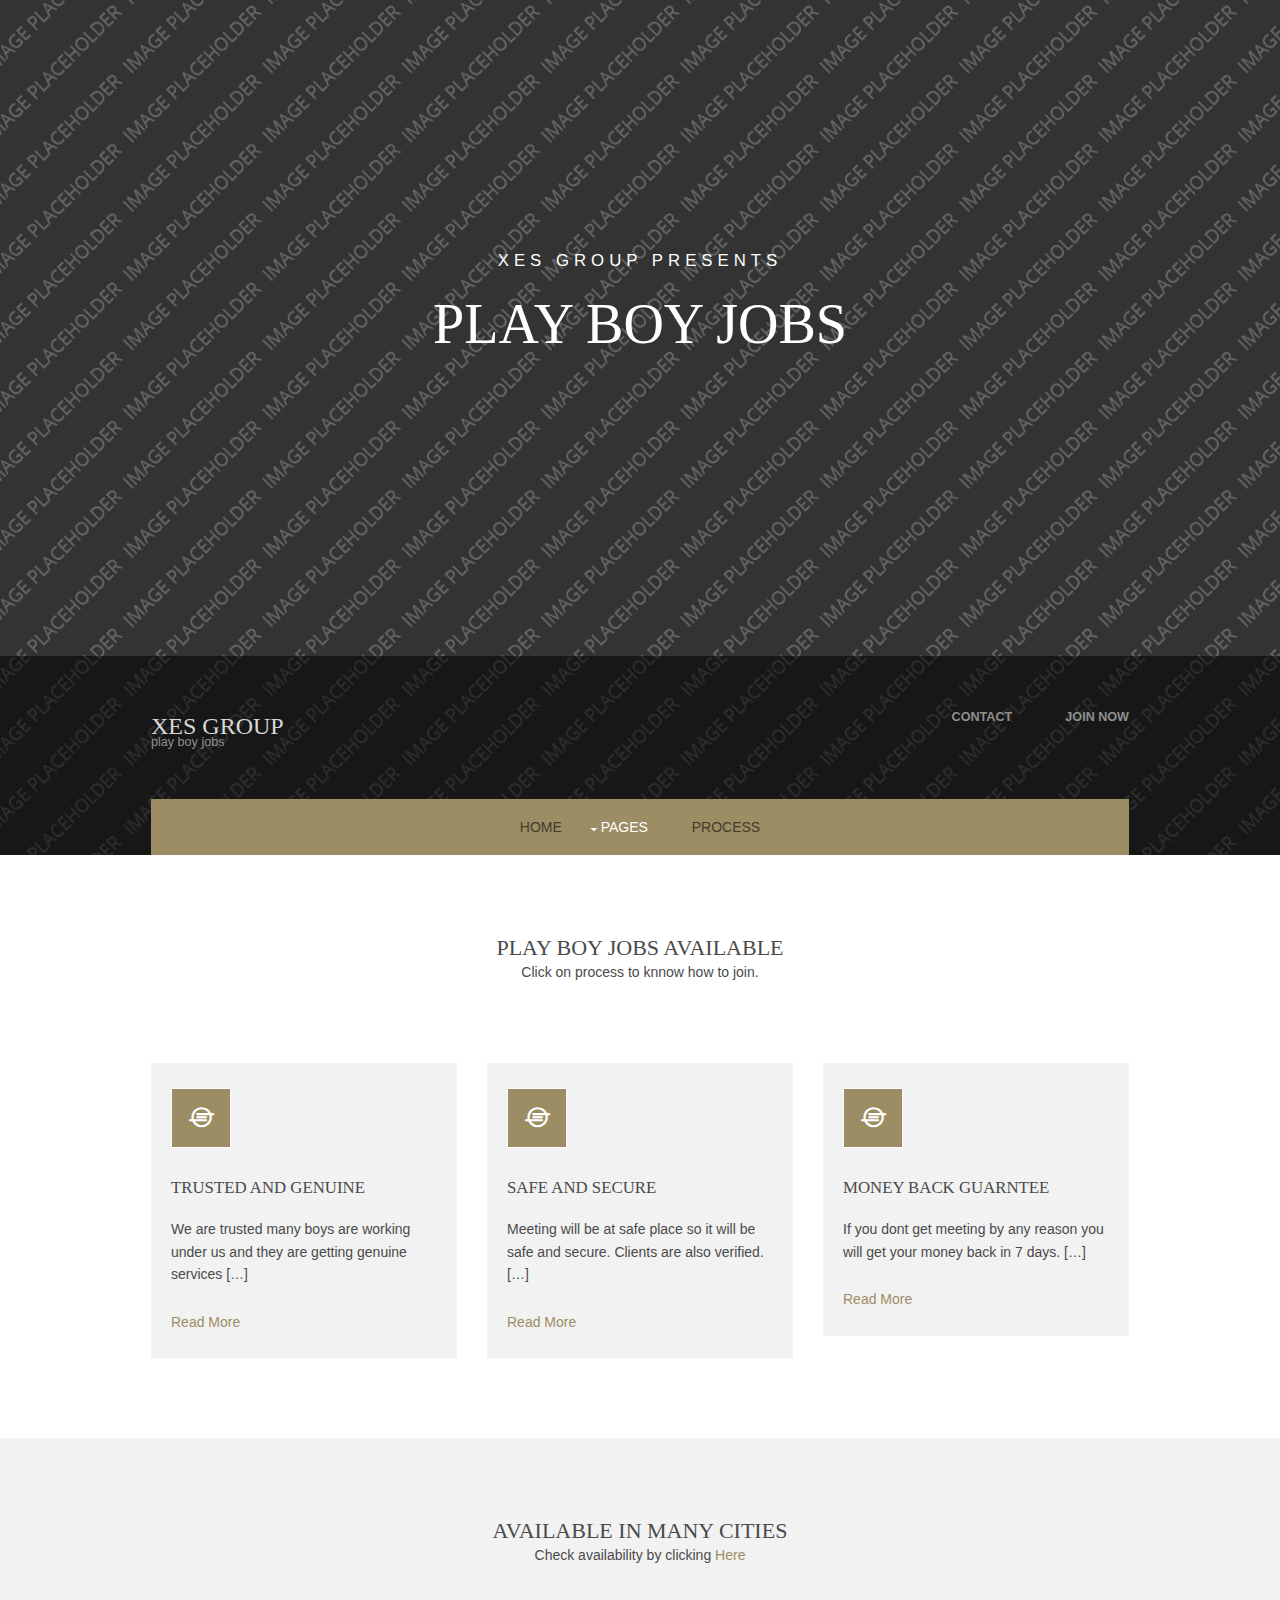
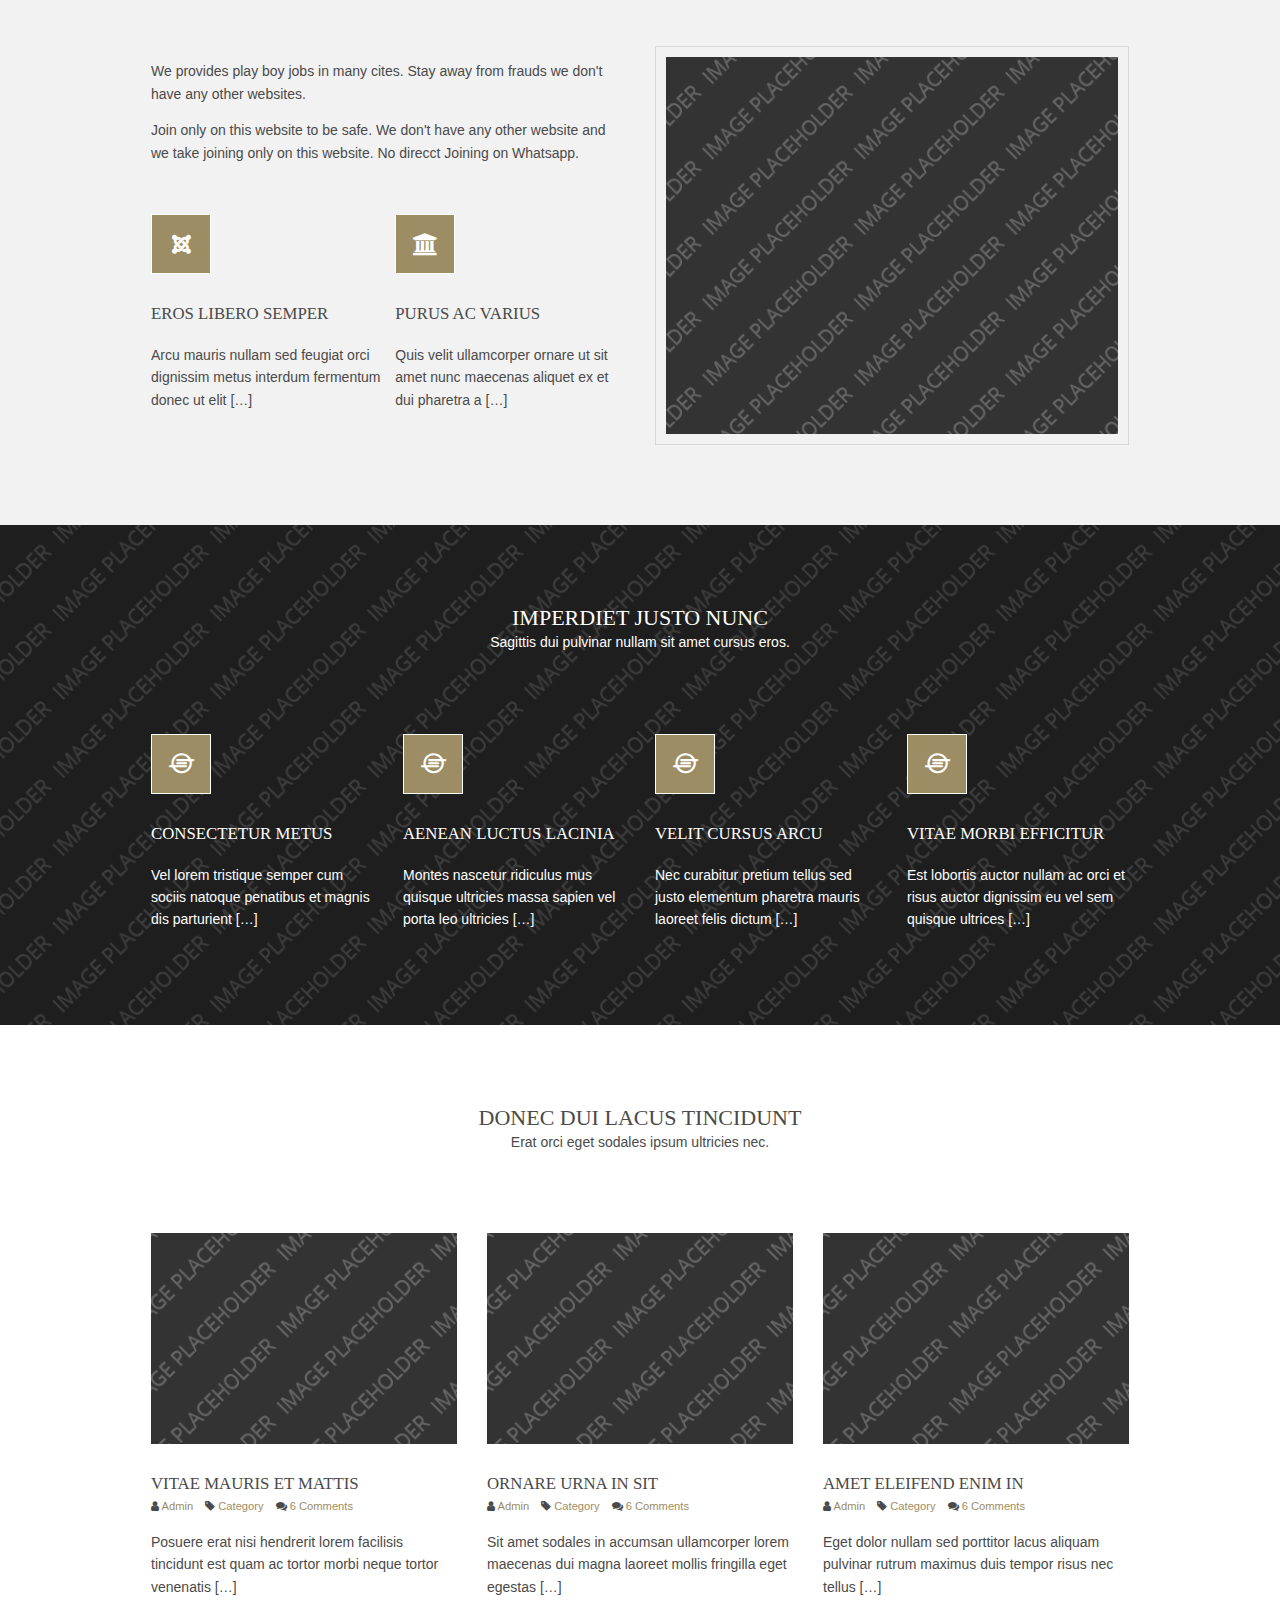
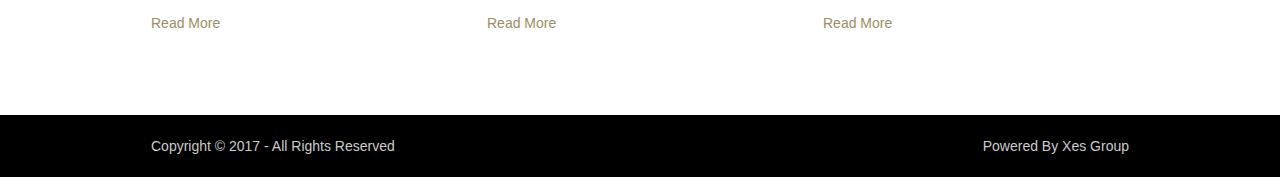
==== index.html @ 7b054ecc "Update index.html" ====
<!DOCTYPE html>
<!--
Template Name: Chevesic
Author: <a href="https://www.os-templates.com/">OS Templates</a>
Author URI: https://www.os-templates.com/
Licence: Free to use under our free template licence terms
Licence URI: https://www.os-templates.com/template-terms
-->
<html lang="en">
<!-- To declare your language - read more here: https://www.w3.org/International/questions/qa-html-language-declarations -->
<head>
<title>Chevesic</title>
<meta charset="utf-8">
<meta name="viewport" content="width=device-width, initial-scale=1.0, maximum-scale=1.0, user-scalable=no">
<link href="layout/styles/layout.css" rel="stylesheet" type="text/css" media="all">
</head>
<body id="top">
<!-- ################################################################################################ -->
<!-- ################################################################################################ -->
<!-- ################################################################################################ -->
<!-- Top Background Image Wrapper -->
<div class="bgded" style="background-image:url('images/demo/backgrounds/01.png');"> 
  <!-- ################################################################################################ -->
  <div id="pageintro" class="hoc clear"> 
    <!-- ################################################################################################ -->
    <article>
      <p>Xes Group Presents</p>
      <h3 class="heading">Play Boy Jobs</h3>
      <footer>
        <ul class="nospace inline pushright">
        </ul>
      </footer>
    </article>
    <!-- ################################################################################################ -->
  </div>
  <!-- ################################################################################################ -->
  <!-- ################################################################################################ -->
  <!-- ################################################################################################ -->
  <div class="wrapper row1">
    <header id="header" class="hoc clear"> 
      <!-- ################################################################################################ -->
      <div id="logo" class="fl_left">
        <h1><a href="index.html">Xes Group</a></h1>
        <p>Play boy jobs</p>
      </div>
      <div id="quickinfo" class="fl_right">
        <ul class="nospace inline">
          <li><strong>Contact</strong><br>
            </li>
          <li><strong>Join Now</strong><br>
            </li>
        </ul>
      </div>
      <!-- ################################################################################################ -->
    </header>
    <nav id="mainav" class="hoc clear"> 
      <!-- ################################################################################################ -->
      <ul class="clear">
        <li class="active"><a href="index.html">Home</a></li>
        <li><a class="drop" href="#">Pages</a>
          <ul>
            <li><a href="pages/gallery.html">Proofs</a></li>
           
            <li><a href="pages/sidebar-right.html">Comments</a></li>
            
            
          </ul>
          
        </li>
        <li class="active"><a href="#">Process</a></li>
      </ul>
        
      <!-- ################################################################################################ -->
    </nav>
  </div>
  <!-- ################################################################################################ -->
</div>
<!-- End Top Background Image Wrapper -->
<!-- ################################################################################################ -->
<!-- ################################################################################################ -->
<!-- ################################################################################################ -->
<div class="wrapper row3">
  <main class="hoc container clear"> 
    <!-- main body -->
    <!-- ################################################################################################ -->
    <div class="sectiontitle">
      <h6 class="heading">Play boy jobs available</h6>
      <p>Click on process to knnow how to join.</p>
    </div>
    <ul class="nospace group services">
      <li class="one_third first">
        <article><a href="#"><i class="icon btmspace-30 fa fa-ioxhost"></i></a>
          <h6 class="heading">Trusted and genuine</h6>
          <p>We are trusted many boys are working under us and they are getting genuine services [&hellip;]</p>
          <footer><a href="#">Read More</a></footer>
        </article>
      </li>
      <li class="one_third">
        <article><a href="#"><i class="icon btmspace-30 fa fa-ioxhost"></i></a>
          <h6 class="heading">Safe and Secure</h6>
          <p>Meeting will be at safe place so it will be safe and secure. Clients are also verified. [&hellip;]</p>
          <footer><a href="#">Read More</a></footer>
        </article>
      </li>
      <li class="one_third">
        <article><a href="#"><i class="icon btmspace-30 fa fa-ioxhost"></i></a>
          <h6 class="heading">Money Back Guarntee</h6>
          <p>If you dont get meeting by any reason you will get your money back in 7 days. [&hellip;]</p>
          <footer><a href="#">Read More</a></footer>
        </article>
      </li>
    </ul>
    <!-- ################################################################################################ -->
    <!-- / main body -->
    <div class="clear"></div>
  </main>
</div>
<!-- ################################################################################################ -->
<!-- ################################################################################################ -->
<!-- ################################################################################################ -->
<div class="wrapper row2">
  <section class="hoc container clear"> 
    <!-- ################################################################################################ -->
    <div class="sectiontitle">
      <h6 class="heading">Available in many cities</h6>
      <p>Check availability by clicking <a href="#">Here</a></p>
    </div>
    <div class="group">
      <div class="one_half first">
        <p>We provides play boy jobs in many cites. Stay away from frauds we don't have any other websites.</p>
        <p class="btmspace-50">Join only on this website to be safe. We don't have any other website and we take joining only on this website. No direcct Joining on Whatsapp.</p>
        <ul class="nospace group">
          <li class="one_half first">
            <article><a href="#"><i class="icon btmspace-30 fa fa-joomla"></i></a>
              <h6 class="heading font-x1">Eros libero semper</h6>
              <p>Arcu mauris nullam sed feugiat orci dignissim metus interdum fermentum donec ut elit [&hellip;]</p>
            </article>
          </li>
          <li class="one_half">
            <article><a href="#"><i class="icon btmspace-30 fa fa-institution"></i></a>
              <h6 class="heading font-x1">Purus ac varius</h6>
              <p>Quis velit ullamcorper ornare ut sit amet nunc maecenas aliquet ex et dui pharetra a [&hellip;]</p>
            </article>
          </li>
        </ul>
      </div>
      <div class="one_half"><img class="inspace-10 borderedbox" src="images/demo/480x400.png" alt=""></div>
    </div>
    <!-- ################################################################################################ -->
  </section>
</div>
<!-- ################################################################################################ -->
<!-- ################################################################################################ -->
<!-- ################################################################################################ -->
<div class="wrapper bgded overlay" style="background-image:url('images/demo/backgrounds/02.png');">
  <section class="hoc container clear"> 
    <!-- ################################################################################################ -->
    <div class="sectiontitle">
      <h6 class="heading">Imperdiet justo nunc</h6>
      <p>Sagittis dui pulvinar nullam sit amet cursus eros.</p>
    </div>
    <ul class="nospace group">
      <li class="one_quarter first">
        <article><a href="#"><i class="icon btmspace-30 fa fa-ioxhost"></i></a>
          <h6 class="heading font-x1">Consectetur metus</h6>
          <p>Vel lorem tristique semper cum sociis natoque penatibus et magnis dis parturient [&hellip;]</p>
        </article>
      </li>
      <li class="one_quarter">
        <article><a href="#"><i class="icon btmspace-30 fa fa-ioxhost"></i></a>
          <h6 class="heading font-x1">Aenean luctus lacinia</h6>
          <p>Montes nascetur ridiculus mus quisque ultricies massa sapien vel porta leo ultricies [&hellip;]</p>
        </article>
      </li>
      <li class="one_quarter">
        <article><a href="#"><i class="icon btmspace-30 fa fa-ioxhost"></i></a>
          <h6 class="heading font-x1">Velit cursus arcu</h6>
          <p>Nec curabitur pretium tellus sed justo elementum pharetra mauris laoreet felis dictum [&hellip;]</p>
        </article>
      </li>
      <li class="one_quarter">
        <article><a href="#"><i class="icon btmspace-30 fa fa-ioxhost"></i></a>
          <h6 class="heading font-x1">Vitae morbi efficitur</h6>
          <p>Est lobortis auctor nullam ac orci et risus auctor dignissim eu vel sem quisque ultrices [&hellip;]</p>
        </article>
      </li>
    </ul>
    <!-- ################################################################################################ -->
  </section>
</div>
<!-- ################################################################################################ -->
<!-- ################################################################################################ -->
<!-- ################################################################################################ -->
<div class="wrapper row3">
  <section class="hoc container clear"> 
    <!-- ################################################################################################ -->
    <div class="sectiontitle">
      <h6 class="heading">Donec dui lacus tincidunt</h6>
      <p>Erat orci eget sodales ipsum ultricies nec.</p>
    </div>
    <div class="group latest">
      <article class="one_third first">
        <figure><a class="imgover" href="#"><img src="images/demo/320x220.png" alt=""></a></figure>
        <h4 class="heading">Vitae mauris et mattis</h4>
        <ul class="nospace meta">
          <li><i class="fa fa-user"></i> <a href="#">Admin</a></li>
          <li><i class="fa fa-tag"></i> <a href="#">Category</a></li>
          <li><i class="fa fa-comments"></i> <a href="#">6 Comments</a></li>
        </ul>
        <p>Posuere erat nisi hendrerit lorem facilisis tincidunt est quam ac tortor morbi neque tortor venenatis [&hellip;]</p>
        <footer><a href="#">Read More</a></footer>
      </article>
      <article class="one_third">
        <figure><a class="imgover" href="#"><img src="images/demo/320x220.png" alt=""></a></figure>
        <h4 class="heading">Ornare urna in sit</h4>
        <ul class="nospace meta">
          <li><i class="fa fa-user"></i> <a href="#">Admin</a></li>
          <li><i class="fa fa-tag"></i> <a href="#">Category</a></li>
          <li><i class="fa fa-comments"></i> <a href="#">6 Comments</a></li>
        </ul>
        <p>Sit amet sodales in accumsan ullamcorper lorem maecenas dui magna laoreet mollis fringilla eget egestas [&hellip;]</p>
        <footer><a href="#">Read More</a></footer>
      </article>
      <article class="one_third">
        <figure><a class="imgover" href="#"><img src="images/demo/320x220.png" alt=""></a></figure>
        <h4 class="heading">Amet eleifend enim in</h4>
        <ul class="nospace meta">
          <li><i class="fa fa-user"></i> <a href="#">Admin</a></li>
          <li><i class="fa fa-tag"></i> <a href="#">Category</a></li>
          <li><i class="fa fa-comments"></i> <a href="#">6 Comments</a></li>
        </ul>
        <p>Eget dolor nullam sed porttitor lacus aliquam pulvinar rutrum maximus duis tempor risus nec tellus [&hellip;]</p>
        <footer><a href="#">Read More</a></footer>
      </article>
    </div>
    <!-- ################################################################################################ -->
  </section>
</div>
<!-- ################################################################################################ -->
<!-- ################################################################################################ -->
<!-- ################################################################################################ -->
<div class="wrapper row4 bgded overlay" style="background-image:url('images/demo/backgrounds/03.png');">
 
</div>
<!-- ################################################################################################ -->
<!-- ################################################################################################ -->
<!-- ################################################################################################ -->
<div class="wrapper row5">
  <div id="copyright" class="hoc clear"> 
    <!-- ################################################################################################ -->
    <p class="fl_left">Copyright &copy; 2017 - All Rights Reserved </p>
    <p class="fl_right">Powered By Xes Group</p>
    <!-- ################################################################################################ -->
  </div>
</div>
<!-- ################################################################################################ -->
<!-- ################################################################################################ -->
<!-- ################################################################################################ -->
<a id="backtotop" href="#top"><i class="fa fa-chevron-up"></i></a>
<!-- JAVASCRIPTS -->
<script src="layout/scripts/jquery.min.js"></script>
<script src="layout/scripts/jquery.backtotop.js"></script>
<script src="layout/scripts/jquery.mobilemenu.js"></script>
</body>
</html>
---- layout/styles/layout.css ----
@charset "utf-8";
/*
Template Name: Chevesic
Author: <a href="https://www.os-templates.com/">OS Templates</a>
Author URI: https://www.os-templates.com/
Licence: Free to use under our free template licence terms
Licence URI: https://www.os-templates.com/template-terms
File: Layout CSS
*/

@import url("font-awesome.min.css");
@import url("framework.css");

/* Rows
--------------------------------------------------------------------------------------------------------------- */
.row1, .row1 a{}
.row2, .row2 a{}
.row3, .row3 a{}
.row4, .row4 a{}
.row5, .row5 a{}


/* Page Intro
--------------------------------------------------------------------------------------------------------------- */
#pageintro{padding:250px 0; text-align:center;}

#pageintro article{display:block; max-width:65%; margin:0 auto;}
#pageintro .heading{margin-bottom:20px; font-size:4rem;}
#pageintro p:first-of-type{margin:0 0 20px 0; text-transform:uppercase; font-size:1.2rem; letter-spacing:5px;}
#pageintro footer{margin-top:50px;}


/* Header
--------------------------------------------------------------------------------------------------------------- */
#header{padding:50px 0;}

#header #logo *{margin:0; padding:0; line-height:1;}
#header #logo h1{margin-top:8px; font-size:24px;}
#header #logo p{margin-top:-2px; font-size:.9rem; text-transform:lowercase;}

#header #quickinfo{font-size:.8rem; text-transform:uppercase;}
#header #quickinfo li{margin-right:50px;}
#header #quickinfo li:last-child{margin-right:0;}
#header #quickinfo strong{display:block; margin:0 0 -5px 0; padding:0; font-size:.9rem;}
#header #quickinfo br{display:none;}


/* Content Area
--------------------------------------------------------------------------------------------------------------- */
.container{padding:80px 0;}

/* Content */
.container .content{}

.sectiontitle{display:block; max-width:60%; margin:0 auto 80px; text-align:center;}
.sectiontitle *{margin:0;}

.services{}
.services li:last-child{margin-bottom:0;}/* Used when elements stack in small viewports */
.services article{display:block; position:relative; padding:25px 20px;}
.services article .heading{font-size:1.2rem;}
.services article footer{margin-top:25px;}

.latest{}
.latest article{}
.latest article figure{display:block; position:relative; margin-bottom:30px;}
.latest article figure img{}
.latest article .heading{margin:0; font-size:1.2rem;}
.latest article .meta{}
.latest article .meta li{display:inline-block; margin-right:8px; font-size:.8rem;}
.latest article .meta li:last-child{margin-right:0;}

/* Comments */
#comments ul{margin:0 0 40px 0; padding:0; list-style:none;}
#comments li{margin:0 0 10px 0; padding:15px;}
#comments .avatar{float:right; margin:0 0 10px 10px; padding:3px; border:1px solid;}
#comments address{font-weight:bold;}
#comments time{font-size:smaller;}
#comments .comcont{display:block; margin:0; padding:0;}
#comments .comcont p{margin:10px 5px 10px 0; padding:0;}

#comments form{display:block; width:100%;}
#comments input, #comments textarea{width:100%; padding:10px; border:1px solid;}
#comments textarea{overflow:auto;}
#comments div{margin-bottom:15px;}
#comments input[type="submit"], #comments input[type="reset"]{display:inline-block; width:auto; min-width:150px; margin:0; padding:8px 5px; cursor:pointer;}

/* Sidebar */
.container .sidebar{}

.sidebar .sdb_holder{margin-bottom:50px;}
.sidebar .sdb_holder:last-child{margin-bottom:0;}


/* Footer
--------------------------------------------------------------------------------------------------------------- */
#footer{padding:80px 0;}

#footer .heading{margin-bottom:50px; font-size:1.2rem;}

#footer .linklist li{display:block; margin-bottom:15px; padding:0 0 15px 0; border-bottom:1px solid;}
#footer .linklist li:last-child{margin:0; padding:0; border:none;}
#footer .linklist li::before, #footer .linklist li::after{display:table; content:"";}
#footer .linklist li, #footer .linklist li::after{clear:both;}

#footer .contact{}
#footer .contact.linklist li, #footer .contact.linklist li:last-child{position:relative; padding-left:40px;}
#footer .contact li *{margin:0; padding:0; line-height:1.6;}
#footer .contact li i{display:block; position:absolute; top:0; left:0; width:30px; font-size:16px; text-align:center;}

#footer input, #footer button{border:1px solid;}
#footer input{display:block; width:100%; padding:8px;}
#footer button{padding:8px 18px 10px; text-transform:uppercase; font-weight:700; cursor:pointer;}


/* Copyright
--------------------------------------------------------------------------------------------------------------- */
#copyright{padding:20px 0;}
#copyright *{margin:0; padding:0;}


/* Transition Fade
This gives a smooth transition to "ALL" elements used in the layout - other than the navigation form used in mobile devices
If you don't want it to fade all elements, you have to list the ones you want to be faded individually
Delete it completely to stop fading
--------------------------------------------------------------------------------------------------------------- */
*, *::before, *::after{transition:all .28s ease-in-out;}
#mainav form *{transition:none !important;}


/* ------------------------------------------------------------------------------------------------------------ */
/* ------------------------------------------------------------------------------------------------------------ */
/* ------------------------------------------------------------------------------------------------------------ */
/* ------------------------------------------------------------------------------------------------------------ */
/* ------------------------------------------------------------------------------------------------------------ */


/* Navigation
--------------------------------------------------------------------------------------------------------------- */
nav ul, nav ol{margin:0; padding:0; list-style:none;}

#mainav, #breadcrumb, .sidebar nav{line-height:normal;}
#mainav .drop::after, #mainav li li .drop::after, #breadcrumb li a::after, .sidebar nav a::after{position:absolute; font-family:"FontAwesome"; font-size:10px; line-height:10px;}

/* Top Navigation */
#mainav{text-align:center;}
#mainav ul{text-transform:uppercase;}
#mainav ul ul{z-index:9999; position:absolute; width:180px; text-transform:none; text-align:left;}
#mainav ul ul ul{left:180px; top:0;}
#mainav li{display:inline-block; position:relative; margin:0; padding:0;}
#mainav li:last-child{margin-right:0;}
#mainav li li{width:100%; margin:0;}
#mainav li a{display:block; padding:20px;}
#mainav li li a{border:solid; border-width:0 0 1px 0;}
#mainav .drop{padding-left:15px;}
#mainav li li a, #mainav li li .drop{display:block; margin:0; padding:10px 15px;}
#mainav .drop::after, #mainav li li .drop::after{content:"\f0d7";}
#mainav .drop::after{top:25px; left:5px;}
#mainav li li .drop::after{top:15px; left:5px;}
#mainav ul ul{visibility:hidden; opacity:0;}
#mainav ul li:hover > ul{visibility:visible; opacity:1;}

#mainav form{display:none; margin:0; padding:0;}
#mainav form select, #mainav form select option{display:block; cursor:pointer; outline:none;}
#mainav form select{width:100%; padding:5px; border:none;}
#mainav form select option{margin:5px; padding:0; border:none;}

/* Breadcrumb */
#breadcrumb{padding:120px 0 20px;}
#breadcrumb ul{margin:0; padding:0; list-style:none; text-transform:uppercase;}
#breadcrumb li{display:inline-block; margin:0 6px 0 0; padding:0;}
#breadcrumb li a{display:block; position:relative; margin:0; padding:0 12px 0 0; font-size:12px;}
#breadcrumb li a::after{top:3px; right:0; content:"\f101";}
#breadcrumb li:last-child a{margin:0; padding:0;}
#breadcrumb li:last-child a::after{display:none;}

/* Sidebar Navigation */
.sidebar nav{display:block; width:100%;}
.sidebar nav li{margin:0 0 3px 0; padding:0;}
.sidebar nav a{display:block; position:relative; margin:0; padding:5px 10px 5px 15px; text-decoration:none; border:solid; border-width:0 0 1px 0;}
.sidebar nav a::after{top:9px; left:5px; content:"\f101";}
.sidebar nav ul ul a{padding-left:35px;}
.sidebar nav ul ul a::after{left:25px;}
.sidebar nav ul ul ul a{padding-left:55px;}
.sidebar nav ul ul ul a::after{left:45px;}

/* Pagination */
.pagination{display:block; width:100%; text-align:center; clear:both;}
.pagination li{display:inline-block; margin:0 2px 0 0;}
.pagination li:last-child{margin-right:0;}
.pagination a, .pagination strong{display:block; padding:8px 11px; border:1px solid; background-clip:padding-box; font-weight:normal;}

/* Back to Top */
#backtotop{z-index:999; display:inline-block; position:fixed; visibility:hidden; bottom:20px; right:20px; width:36px; height:36px; line-height:36px; font-size:16px; text-align:center; opacity:.2;}
#backtotop i{display:block; width:100%; height:100%; line-height:inherit;}
#backtotop.visible{visibility:visible; opacity:.5;}
#backtotop:hover{opacity:1;}


/* Tables
--------------------------------------------------------------------------------------------------------------- */
table, th, td{border:1px solid; border-collapse:collapse; vertical-align:top;}
table, th{table-layout:auto;}
table{width:100%; margin-bottom:15px;}
th, td{padding:5px 8px;}
td{border-width:0 1px;}


/* Gallery
--------------------------------------------------------------------------------------------------------------- */
#gallery{display:block; width:100%; margin-bottom:50px;}
#gallery figure figcaption{display:block; width:100%; clear:both;}
#gallery li{margin-bottom:30px;}


/* ------------------------------------------------------------------------------------------------------------ */
/* ------------------------------------------------------------------------------------------------------------ */
/* ------------------------------------------------------------------------------------------------------------ */
/* ------------------------------------------------------------------------------------------------------------ */
/* ------------------------------------------------------------------------------------------------------------ */


/* Colours
--------------------------------------------------------------------------------------------------------------- */
body{color:#4A4A4A; background-color:#FFFFFF;}
a{color:#9D8D65;}
a:active, a:focus{background:transparent;}/* IE10 + 11 Bugfix - prevents grey background */
hr, .borderedbox{border-color:#D7D7D7;}
label span{color:#FF0000; background-color:inherit;}
input:focus, textarea:focus, *:required:focus{border-color:#9D8D65;}
.overlay{color:#FFFFFF; background-color:inherit;}
.overlay::after{color:inherit; background-color:rgba(0,0,0,.4);}

.btn, .btn.inverse:hover{color:#FFFFFF; background-color:#9D8D65; border-color:#9D8D65;}
.btn:hover, .btn.inverse{color:inherit; background-color:transparent; border-color:inherit;}

.icon{color:#FFFFFF; background-color:#9D8D65; border-color:inherit;}
.icon:hover{color:#9D8D65; background-color:#FFFFFF;}

.imgover:hover::before{background:rgba(0,0,0,.55);}
.imgover:hover::after{color:#FFFFFF;}


/* Rows */
.row1{color:#8F8F8F; background-color:rgba(0,0,0,.55);}
.row2{color:#4A4A4A; background-color:#F2F2F2;}
.row3{color:#4A4A4A; background-color:#FFFFFF;}
.row4{color:#CBCBCB;}
.row5, .row5 a{color:#CBCBCB; background-color:#000000;}


/* Page Intro */
#pageintro{color:#FFFFFF;}


/* Header */
#header a{color:inherit;}
#header #logo a{color:#D7D7D7;}


/* Content Area */
.row2 .services article{color:inherit; background-color:#FFFFFF;}
.row3 .services article{color:inherit; background-color:#F2F2F2;}


/* Footer */
#footer .heading{color:#FFFFFF;}
#footer hr, #footer .borderedbox, #footer .linklist li{border-color:rgba(255,255,255,.1);}

#footer input, #footer button{border-color:transparent;}
#footer input{color:#FFFFFF; background-color:#000000;}
#footer input:focus{border-color:#9D8D65;}
#footer button{color:#FFFFFF; background-color:#9D8D65;}


/* Navigation */
#mainav{color:#FFFFFF; background-color:#9D8D65;}
#mainav li a{color:inherit;}
#mainav .active a, #mainav a:hover, #mainav li:hover > a{color:#413C29; background-color:inherit;}
#mainav li li a, #mainav .active li a{color:#FFFFFF; background-color:rgba(157,141,101,.65);/* #9D8D65 */ border-color:#9D8D65;}
#mainav li li:hover > a, #mainav .active .active > a{color:#FFFFFF; background-color:#9D8D65;}
#mainav form select{color:#FFFFFF; background-color:#413C29;}

#breadcrumb *{color:#FFFFFF;}
#breadcrumb li:last-child a{}

.container .sidebar nav a{color:inherit; border-color:#D7D7D7;}
.container .sidebar nav a:hover{color:#9D8D65;}

.pagination a, .pagination strong{border-color:#D7D7D7;}
.pagination .current *{color:#FFFFFF; background-color:#9D8D65;}

#backtotop{color:#FFFFFF; background-color:#9D8D65;}


/* Tables + Comments */
table, th, td, #comments .avatar, #comments input, #comments textarea{border-color:#D7D7D7;}
#comments input:focus, #comments textarea:focus, #comments *:required:focus{border-color:#9D8D65;}
th{color:#FFFFFF; background-color:#373737;}
tr, #comments li, #comments input[type="submit"], #comments input[type="reset"]{color:inherit; background-color:#FBFBFB;}
tr:nth-child(even), #comments li:nth-child(even){color:inherit; background-color:#F7F7F7;}
table a, #comments a{background-color:inherit;}


/* ------------------------------------------------------------------------------------------------------------ */
/* ------------------------------------------------------------------------------------------------------------ */
/* ------------------------------------------------------------------------------------------------------------ */
/* ------------------------------------------------------------------------------------------------------------ */
/* ------------------------------------------------------------------------------------------------------------ */


/* Media Queries
--------------------------------------------------------------------------------------------------------------- */
@-ms-viewport{width:device-width;}


/* Max Wrapper Width - Laptop, Desktop etc.
--------------------------------------------------------------------------------------------------------------- */
@media screen and (min-width:978px){
	.hoc{max-width:978px;}
}


/* Mobile Devices
--------------------------------------------------------------------------------------------------------------- */
@media screen and (max-width:900px){
	.hoc{max-width:90%;}

	#header{}

	#mainav{padding:15px;}
	#mainav ul{display:none;}
	#mainav form{display:block;}

	#breadcrumb{}

	.container{}
	#comments input[type="reset"]{margin-top:10px;}
	.pagination li{display:inline-block; margin:0 5px 5px 0;}

	#footer{}

	#copyright{}
	#copyright p:first-of-type{margin-bottom:10px;}
}


@media screen and (max-width:750px){
	.imgl, .imgr{display:inline-block; float:none; margin:0 0 10px 0;}
	.fl_left, .fl_right{display:block; float:none;}
	.one_half, .one_third, .two_third, .one_quarter, .two_quarter, .three_quarter{display:block; float:none; width:auto; margin:0 0 50px 0; padding:0;}
	.group .group > *:last-child, .clear .clear > *:last-child, .clear .group > *:last-child, .group .clear > *:last-child{margin-bottom:0;}/* Experimental - Needs more testing in different situations, stops double margin when stacking */

	#header{text-align:center;}
	#header #logo{margin:0 0 30px 0;}

	#pageintro{padding:120px 0;}
	#pageintro article{max-width:none; text-align:left;}
	#pageintro .heading{font-size:2rem;}

	.sectiontitle{max-width:none; text-align:left;}

	#footer{padding-bottom:30px;}/* Not needed, just looks better. Compensates for the grid elements bottom margin when stacked */
}


/* Other
--------------------------------------------------------------------------------------------------------------- */
@media screen and (max-width:650px){
	.scrollable{display:block; width:100%; margin:0 0 30px 0; padding:0 0 15px 0; overflow:auto; overflow-x:scroll;}
	.scrollable table{margin:0; padding:0; white-space:nowrap;}

	.inline li{display:block; margin-bottom:10px;}
	.pushright li{margin-right:0;}

	.font-x2{font-size:1.4rem;}
	.font-x3{font-size:1.6rem;}

	#header #quickinfo li{margin-right:0;}
}
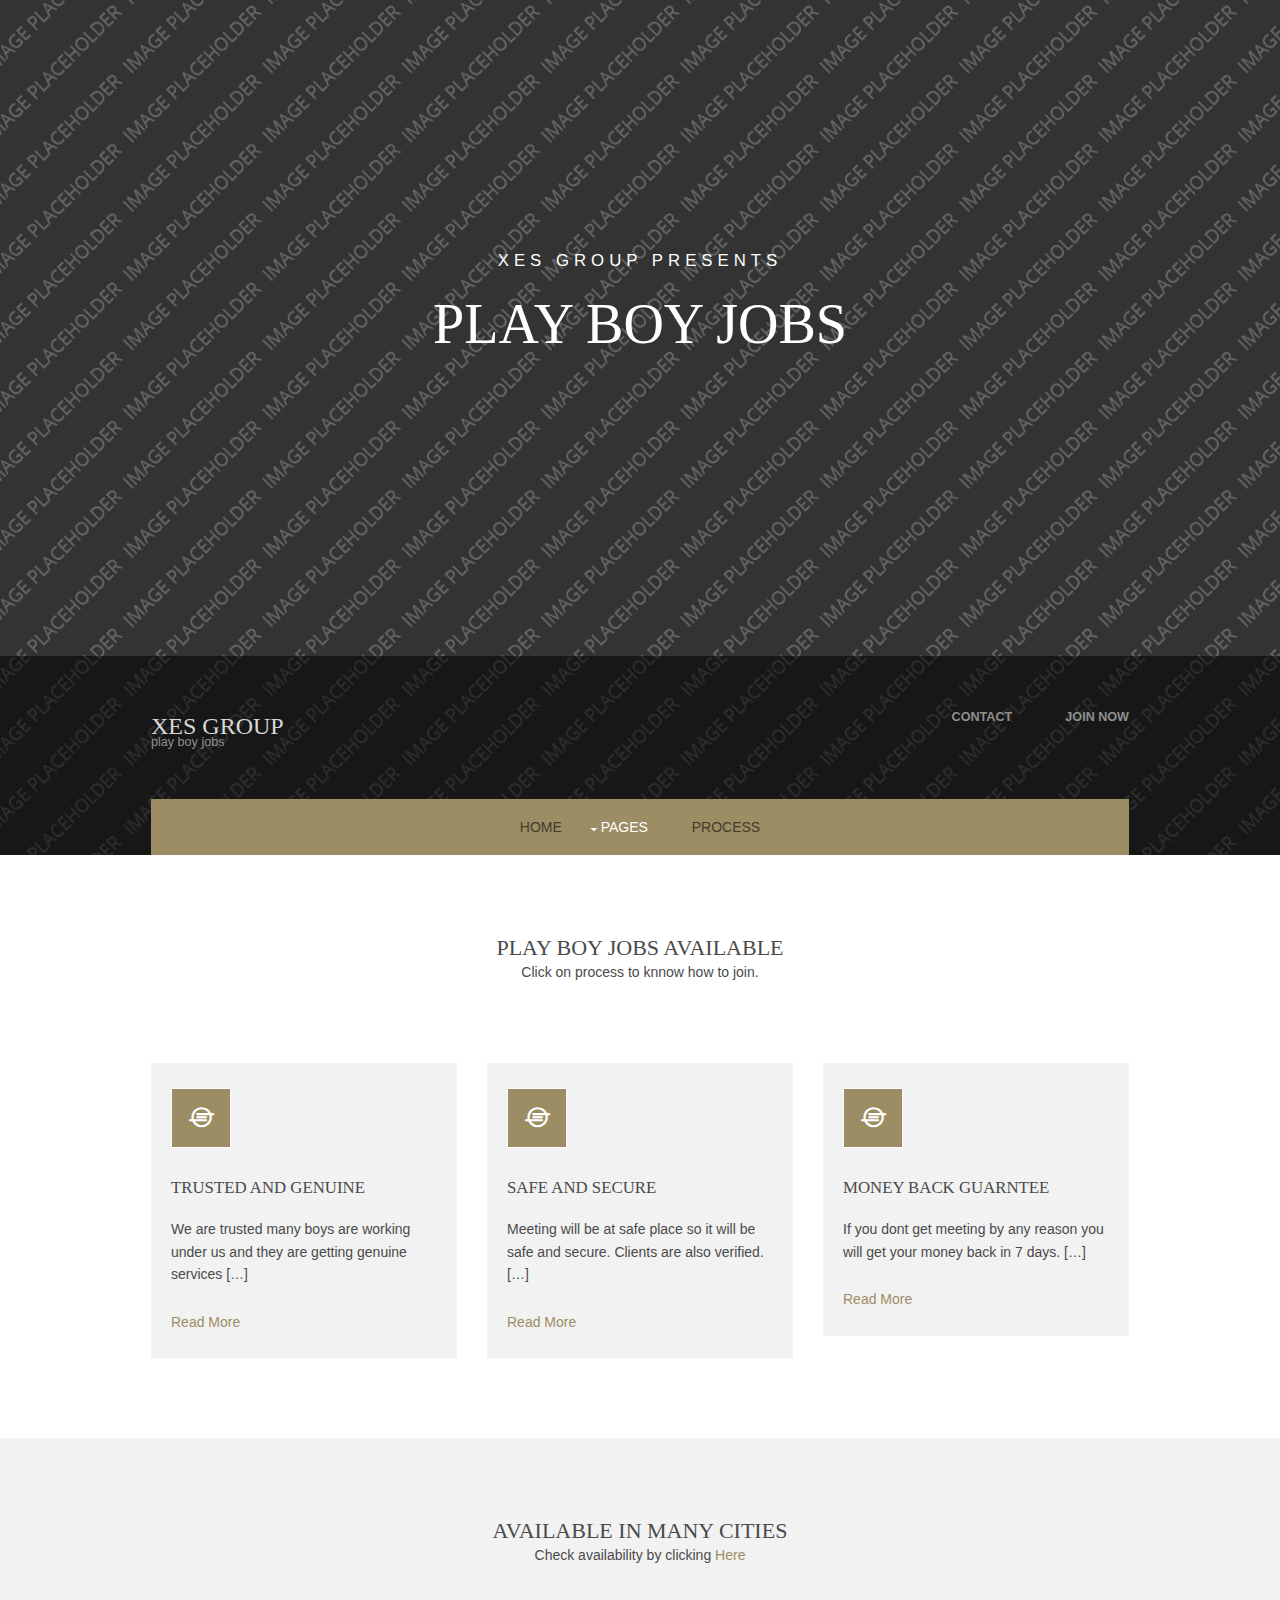
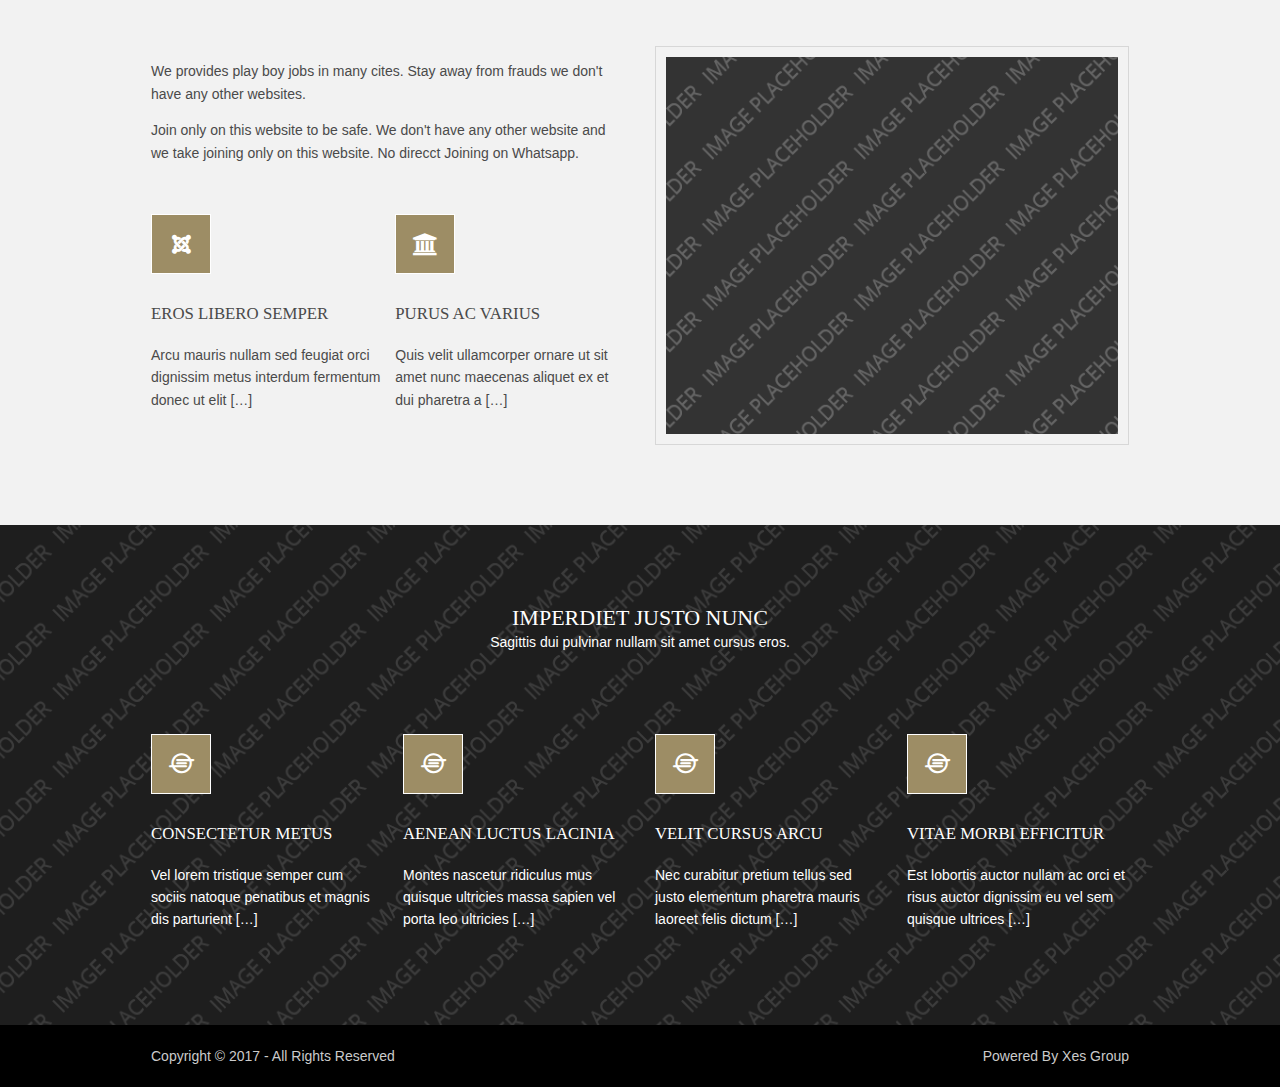
==== commit 31fd4575: "Update index.html" ====
--- a/index.html
+++ b/index.html
@@ -192,49 +192,7 @@
 <!-- ################################################################################################ -->
 <!-- ################################################################################################ -->
 <div class="wrapper row3">
-  <section class="hoc container clear"> 
-    <!-- ################################################################################################ -->
-    <div class="sectiontitle">
-      <h6 class="heading">Donec dui lacus tincidunt</h6>
-      <p>Erat orci eget sodales ipsum ultricies nec.</p>
-    </div>
-    <div class="group latest">
-      <article class="one_third first">
-        <figure><a class="imgover" href="#"><img src="images/demo/320x220.png" alt=""></a></figure>
-        <h4 class="heading">Vitae mauris et mattis</h4>
-        <ul class="nospace meta">
-          <li><i class="fa fa-user"></i> <a href="#">Admin</a></li>
-          <li><i class="fa fa-tag"></i> <a href="#">Category</a></li>
-          <li><i class="fa fa-comments"></i> <a href="#">6 Comments</a></li>
-        </ul>
-        <p>Posuere erat nisi hendrerit lorem facilisis tincidunt est quam ac tortor morbi neque tortor venenatis [&hellip;]</p>
-        <footer><a href="#">Read More</a></footer>
-      </article>
-      <article class="one_third">
-        <figure><a class="imgover" href="#"><img src="images/demo/320x220.png" alt=""></a></figure>
-        <h4 class="heading">Ornare urna in sit</h4>
-        <ul class="nospace meta">
-          <li><i class="fa fa-user"></i> <a href="#">Admin</a></li>
-          <li><i class="fa fa-tag"></i> <a href="#">Category</a></li>
-          <li><i class="fa fa-comments"></i> <a href="#">6 Comments</a></li>
-        </ul>
-        <p>Sit amet sodales in accumsan ullamcorper lorem maecenas dui magna laoreet mollis fringilla eget egestas [&hellip;]</p>
-        <footer><a href="#">Read More</a></footer>
-      </article>
-      <article class="one_third">
-        <figure><a class="imgover" href="#"><img src="images/demo/320x220.png" alt=""></a></figure>
-        <h4 class="heading">Amet eleifend enim in</h4>
-        <ul class="nospace meta">
-          <li><i class="fa fa-user"></i> <a href="#">Admin</a></li>
-          <li><i class="fa fa-tag"></i> <a href="#">Category</a></li>
-          <li><i class="fa fa-comments"></i> <a href="#">6 Comments</a></li>
-        </ul>
-        <p>Eget dolor nullam sed porttitor lacus aliquam pulvinar rutrum maximus duis tempor risus nec tellus [&hellip;]</p>
-        <footer><a href="#">Read More</a></footer>
-      </article>
-    </div>
-    <!-- ################################################################################################ -->
-  </section>
+  
 </div>
 <!-- ################################################################################################ -->
 <!-- ################################################################################################ -->
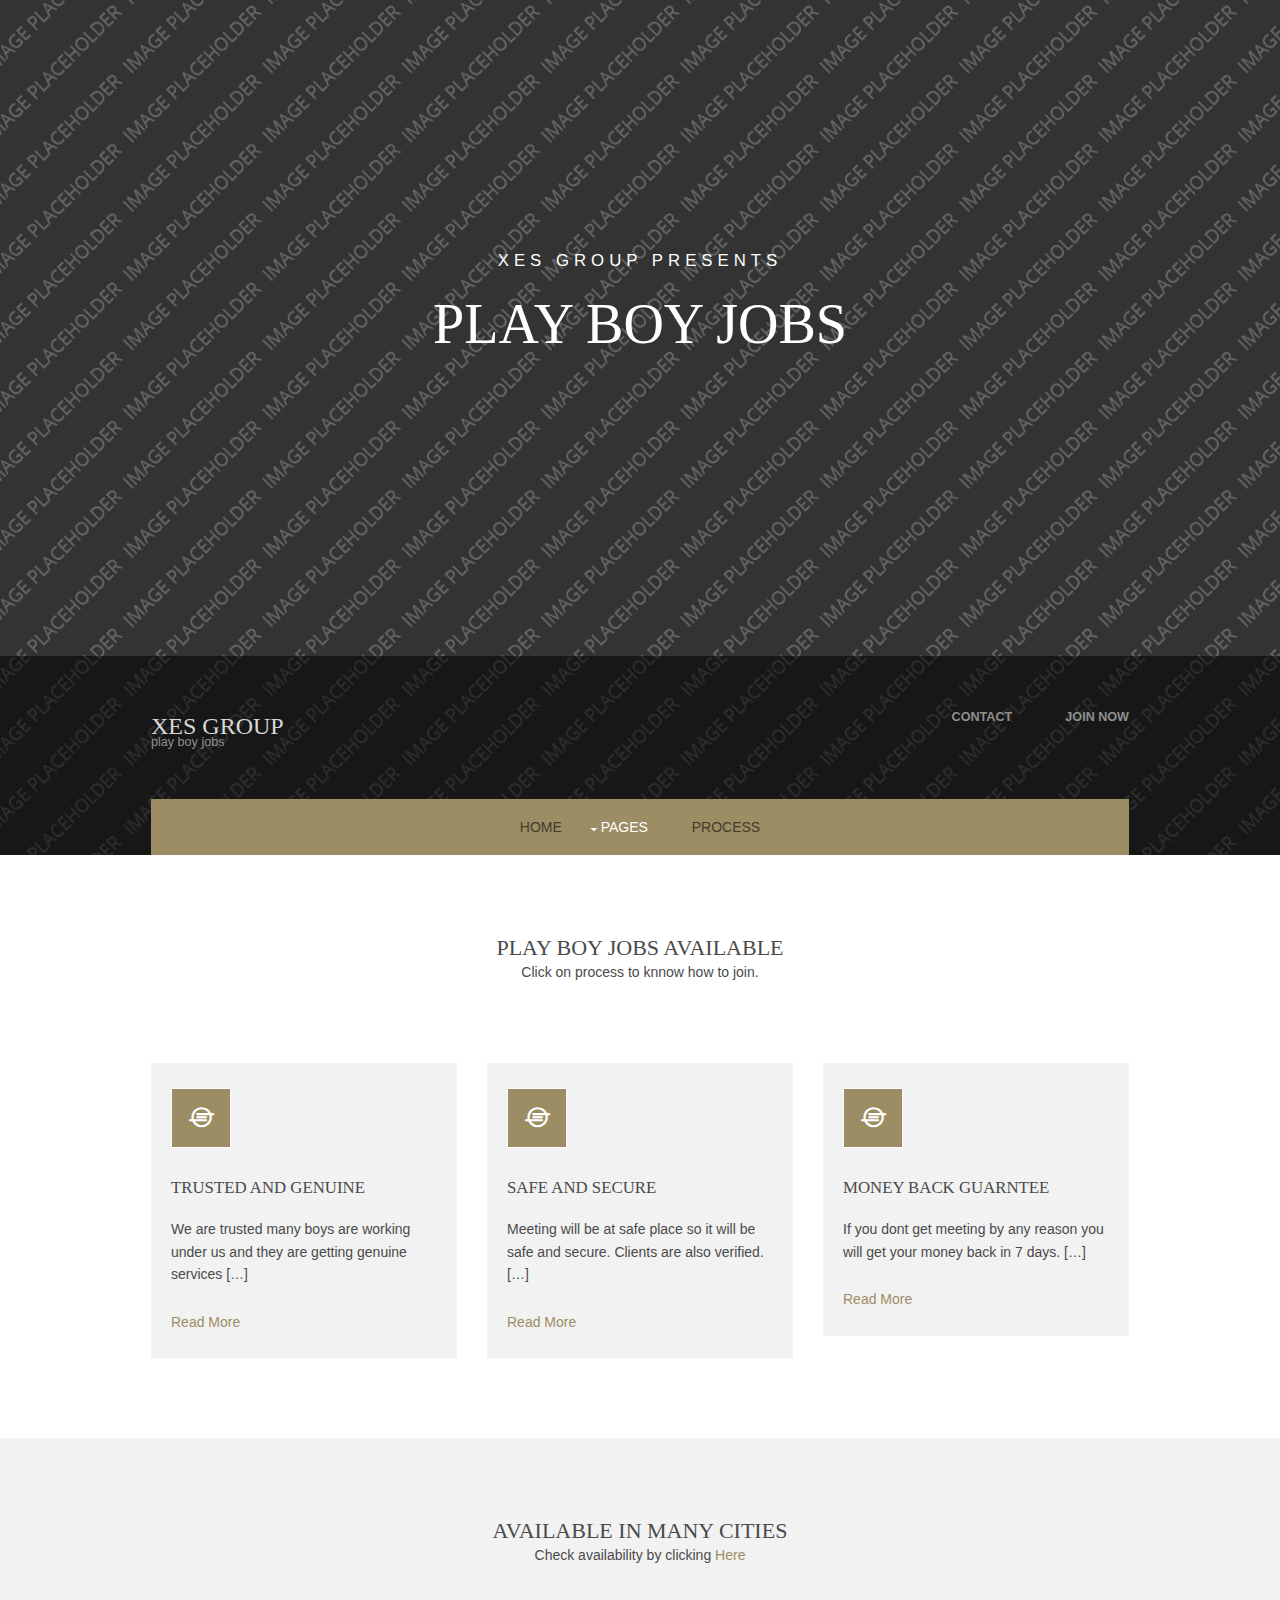
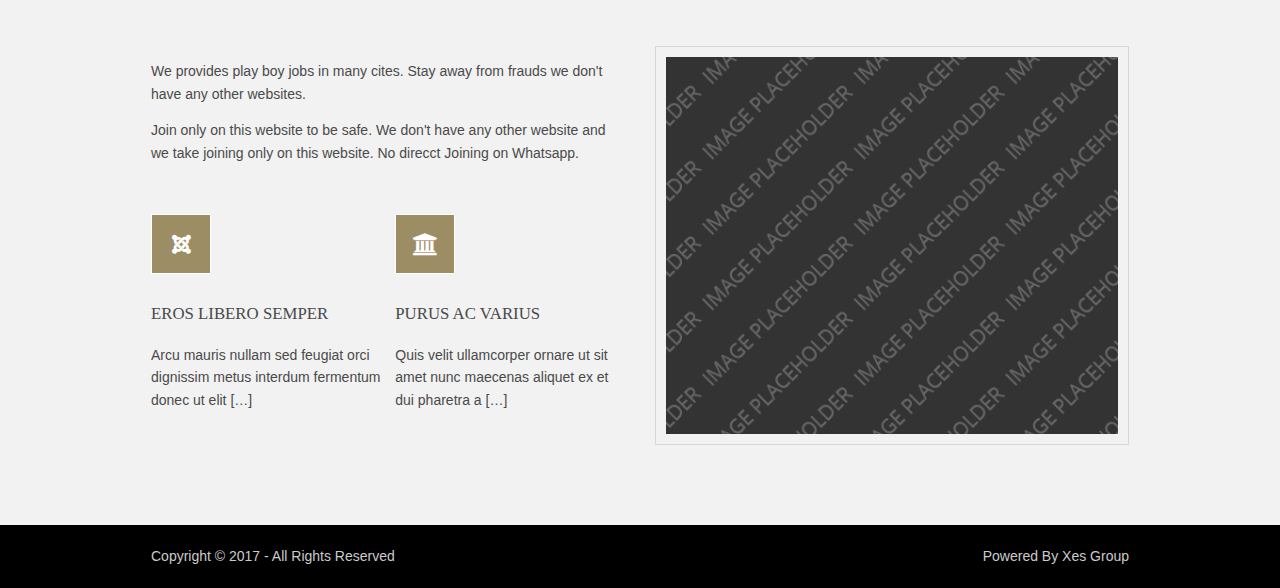
==== commit 481bcde0: "Update index.html" ====
--- a/index.html
+++ b/index.html
@@ -153,40 +153,7 @@
 <!-- ################################################################################################ -->
 <!-- ################################################################################################ -->
 <div class="wrapper bgded overlay" style="background-image:url('images/demo/backgrounds/02.png');">
-  <section class="hoc container clear"> 
-    <!-- ################################################################################################ -->
-    <div class="sectiontitle">
-      <h6 class="heading">Imperdiet justo nunc</h6>
-      <p>Sagittis dui pulvinar nullam sit amet cursus eros.</p>
-    </div>
-    <ul class="nospace group">
-      <li class="one_quarter first">
-        <article><a href="#"><i class="icon btmspace-30 fa fa-ioxhost"></i></a>
-          <h6 class="heading font-x1">Consectetur metus</h6>
-          <p>Vel lorem tristique semper cum sociis natoque penatibus et magnis dis parturient [&hellip;]</p>
-        </article>
-      </li>
-      <li class="one_quarter">
-        <article><a href="#"><i class="icon btmspace-30 fa fa-ioxhost"></i></a>
-          <h6 class="heading font-x1">Aenean luctus lacinia</h6>
-          <p>Montes nascetur ridiculus mus quisque ultricies massa sapien vel porta leo ultricies [&hellip;]</p>
-        </article>
-      </li>
-      <li class="one_quarter">
-        <article><a href="#"><i class="icon btmspace-30 fa fa-ioxhost"></i></a>
-          <h6 class="heading font-x1">Velit cursus arcu</h6>
-          <p>Nec curabitur pretium tellus sed justo elementum pharetra mauris laoreet felis dictum [&hellip;]</p>
-        </article>
-      </li>
-      <li class="one_quarter">
-        <article><a href="#"><i class="icon btmspace-30 fa fa-ioxhost"></i></a>
-          <h6 class="heading font-x1">Vitae morbi efficitur</h6>
-          <p>Est lobortis auctor nullam ac orci et risus auctor dignissim eu vel sem quisque ultrices [&hellip;]</p>
-        </article>
-      </li>
-    </ul>
-    <!-- ################################################################################################ -->
-  </section>
+  
 </div>
 <!-- ################################################################################################ -->
 <!-- ################################################################################################ -->
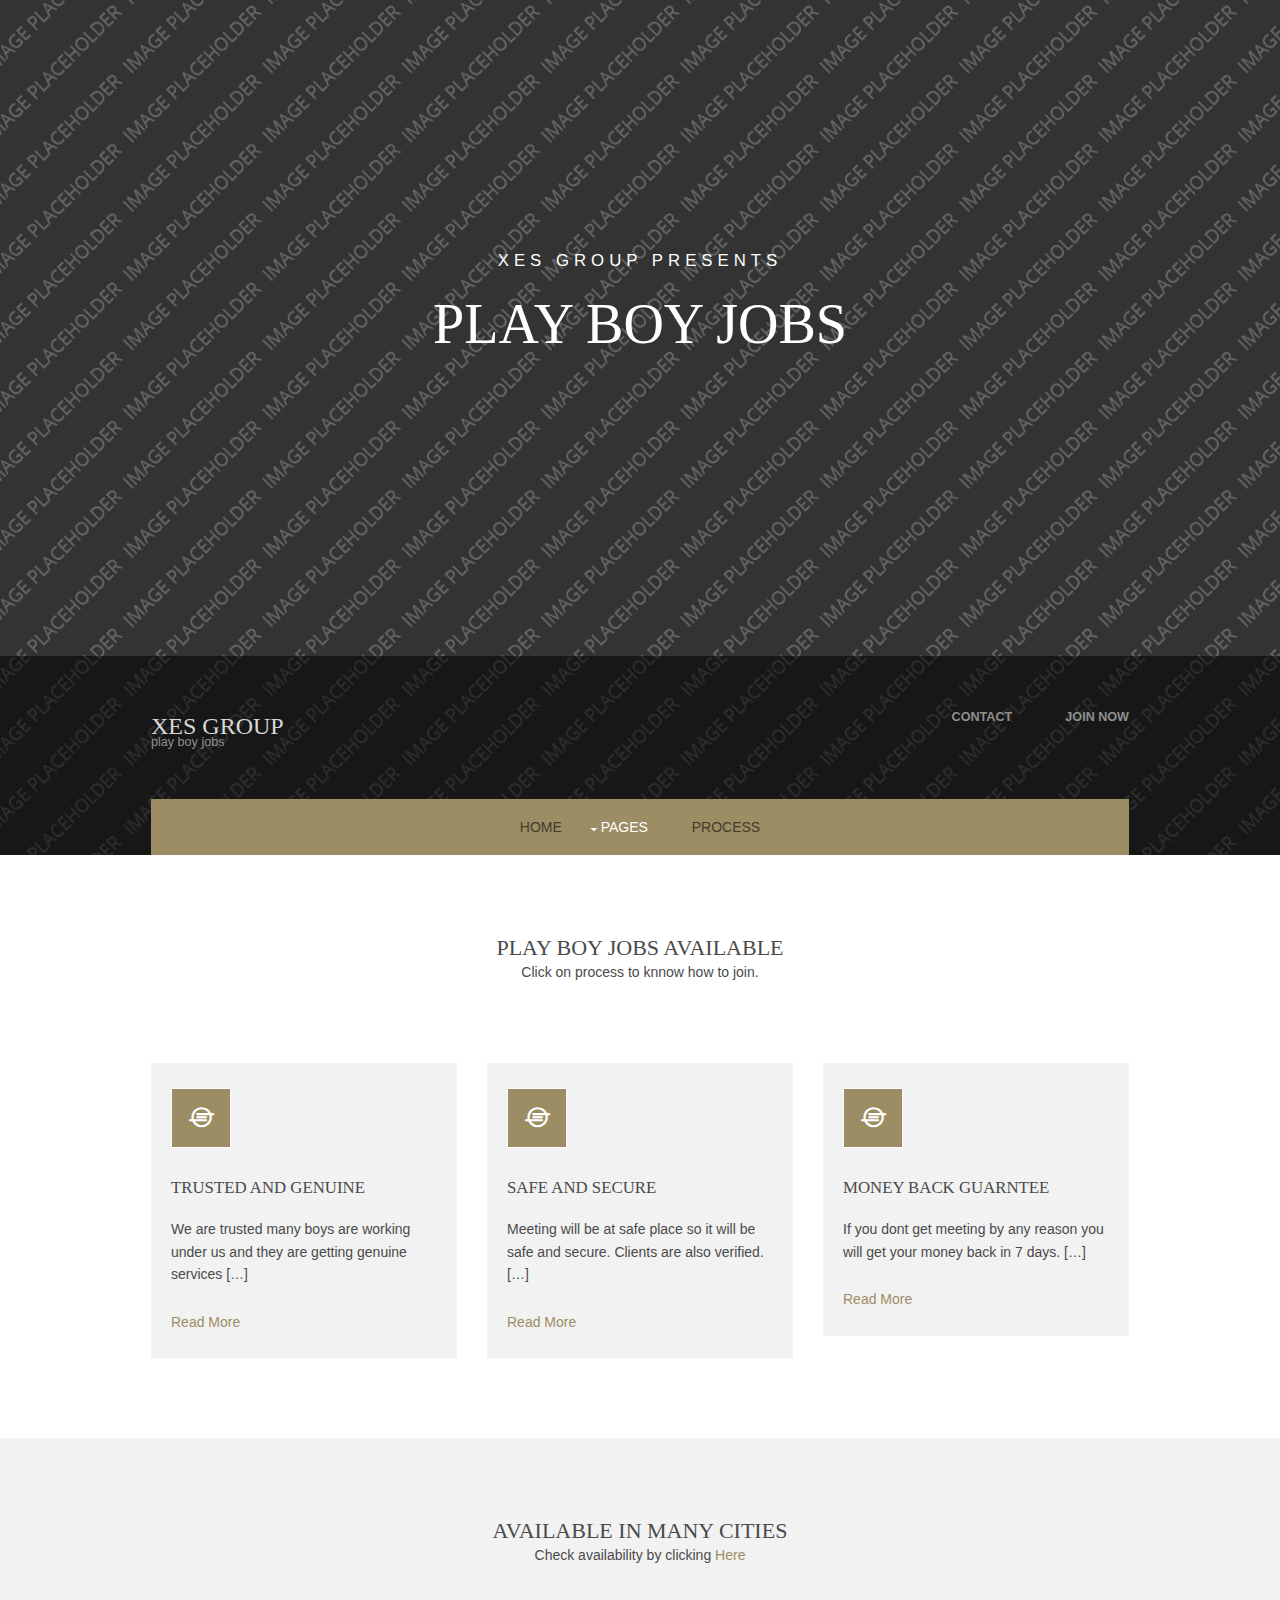
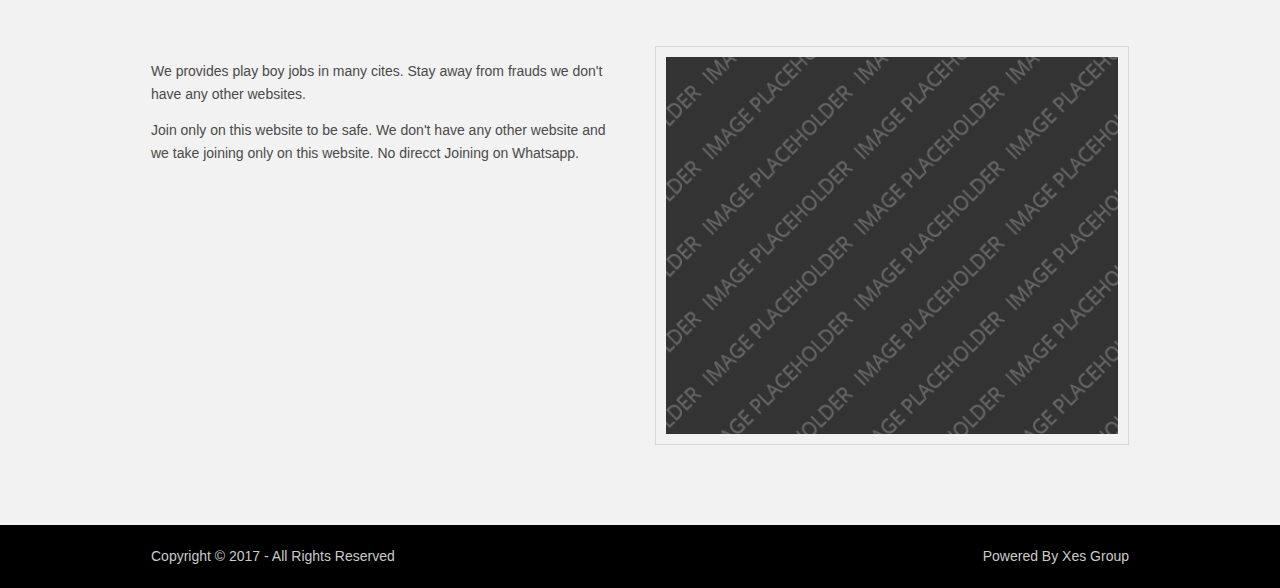
==== commit deeebd44: "Update index.html" ====
--- a/index.html
+++ b/index.html
@@ -129,42 +129,15 @@
       <div class="one_half first">
         <p>We provides play boy jobs in many cites. Stay away from frauds we don't have any other websites.</p>
         <p class="btmspace-50">Join only on this website to be safe. We don't have any other website and we take joining only on this website. No direcct Joining on Whatsapp.</p>
-        <ul class="nospace group">
-          <li class="one_half first">
-            <article><a href="#"><i class="icon btmspace-30 fa fa-joomla"></i></a>
-              <h6 class="heading font-x1">Eros libero semper</h6>
-              <p>Arcu mauris nullam sed feugiat orci dignissim metus interdum fermentum donec ut elit [&hellip;]</p>
-            </article>
-          </li>
-          <li class="one_half">
-            <article><a href="#"><i class="icon btmspace-30 fa fa-institution"></i></a>
-              <h6 class="heading font-x1">Purus ac varius</h6>
-              <p>Quis velit ullamcorper ornare ut sit amet nunc maecenas aliquet ex et dui pharetra a [&hellip;]</p>
-            </article>
-          </li>
-        </ul>
+       
       </div>
       <div class="one_half"><img class="inspace-10 borderedbox" src="images/demo/480x400.png" alt=""></div>
     </div>
     <!-- ################################################################################################ -->
   </section>
-</div>
-<!-- ################################################################################################ -->
-<!-- ################################################################################################ -->
-<!-- ################################################################################################ -->
-<div class="wrapper bgded overlay" style="background-image:url('images/demo/backgrounds/02.png');">
+
   
-</div>
-<!-- ################################################################################################ -->
-<!-- ################################################################################################ -->
-<!-- ################################################################################################ -->
-<div class="wrapper row3">
-  
-</div>
-<!-- ################################################################################################ -->
-<!-- ################################################################################################ -->
-<!-- ################################################################################################ -->
-<div class="wrapper row4 bgded overlay" style="background-image:url('images/demo/backgrounds/03.png');">
+
  
 </div>
 <!-- ################################################################################################ -->
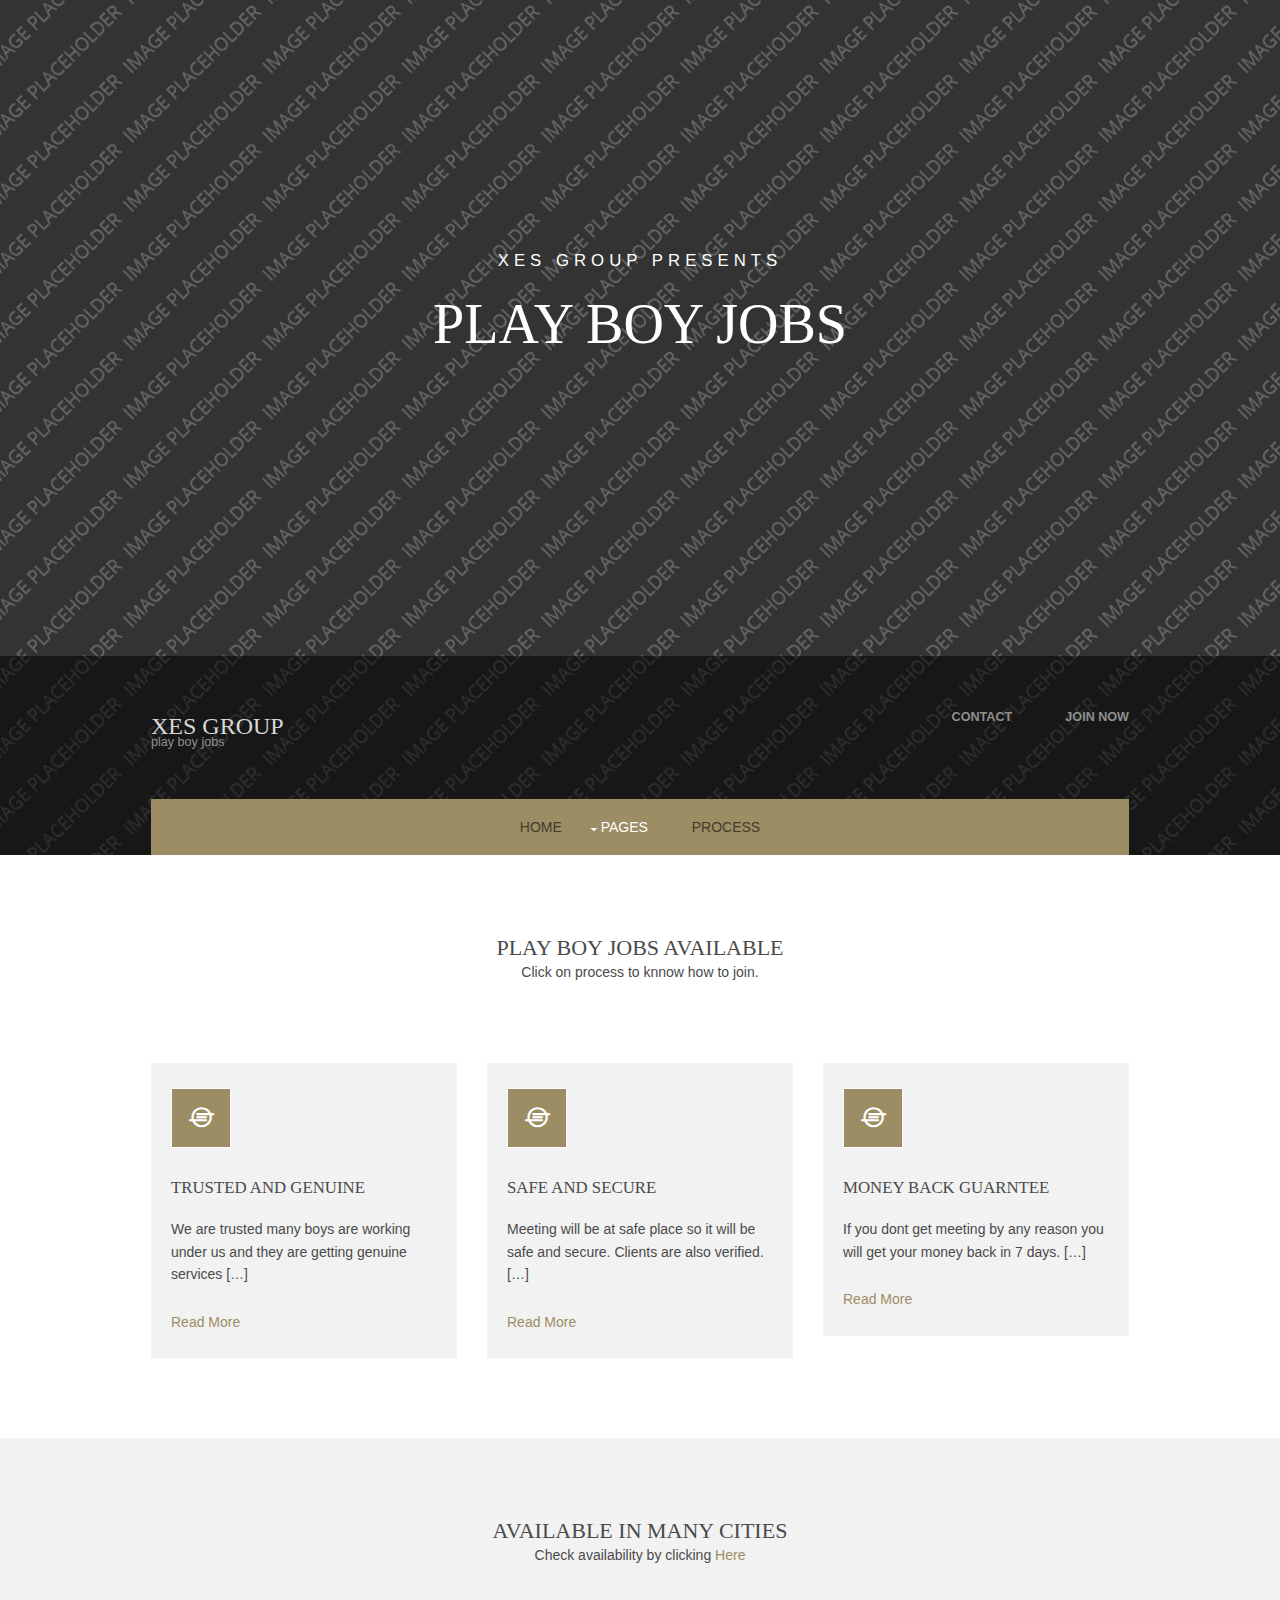
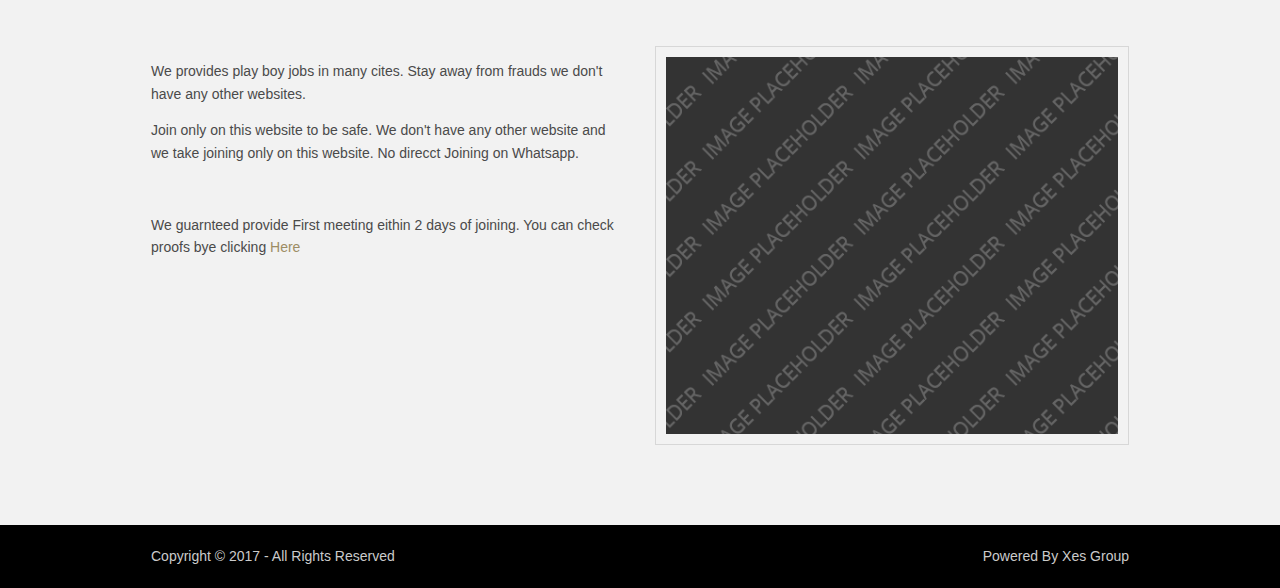
==== commit 48d54aa3: "Update index.html" ====
--- a/index.html
+++ b/index.html
@@ -129,7 +129,8 @@
       <div class="one_half first">
         <p>We provides play boy jobs in many cites. Stay away from frauds we don't have any other websites.</p>
         <p class="btmspace-50">Join only on this website to be safe. We don't have any other website and we take joining only on this website. No direcct Joining on Whatsapp.</p>
-       
+       <p class="btmspace-50">We guarnteed provide First meeting eithin 2 days of joining. You can check proofs bye clicking <a href="pages/gallery.html">Here</a></p>
+
       </div>
       <div class="one_half"><img class="inspace-10 borderedbox" src="images/demo/480x400.png" alt=""></div>
     </div>
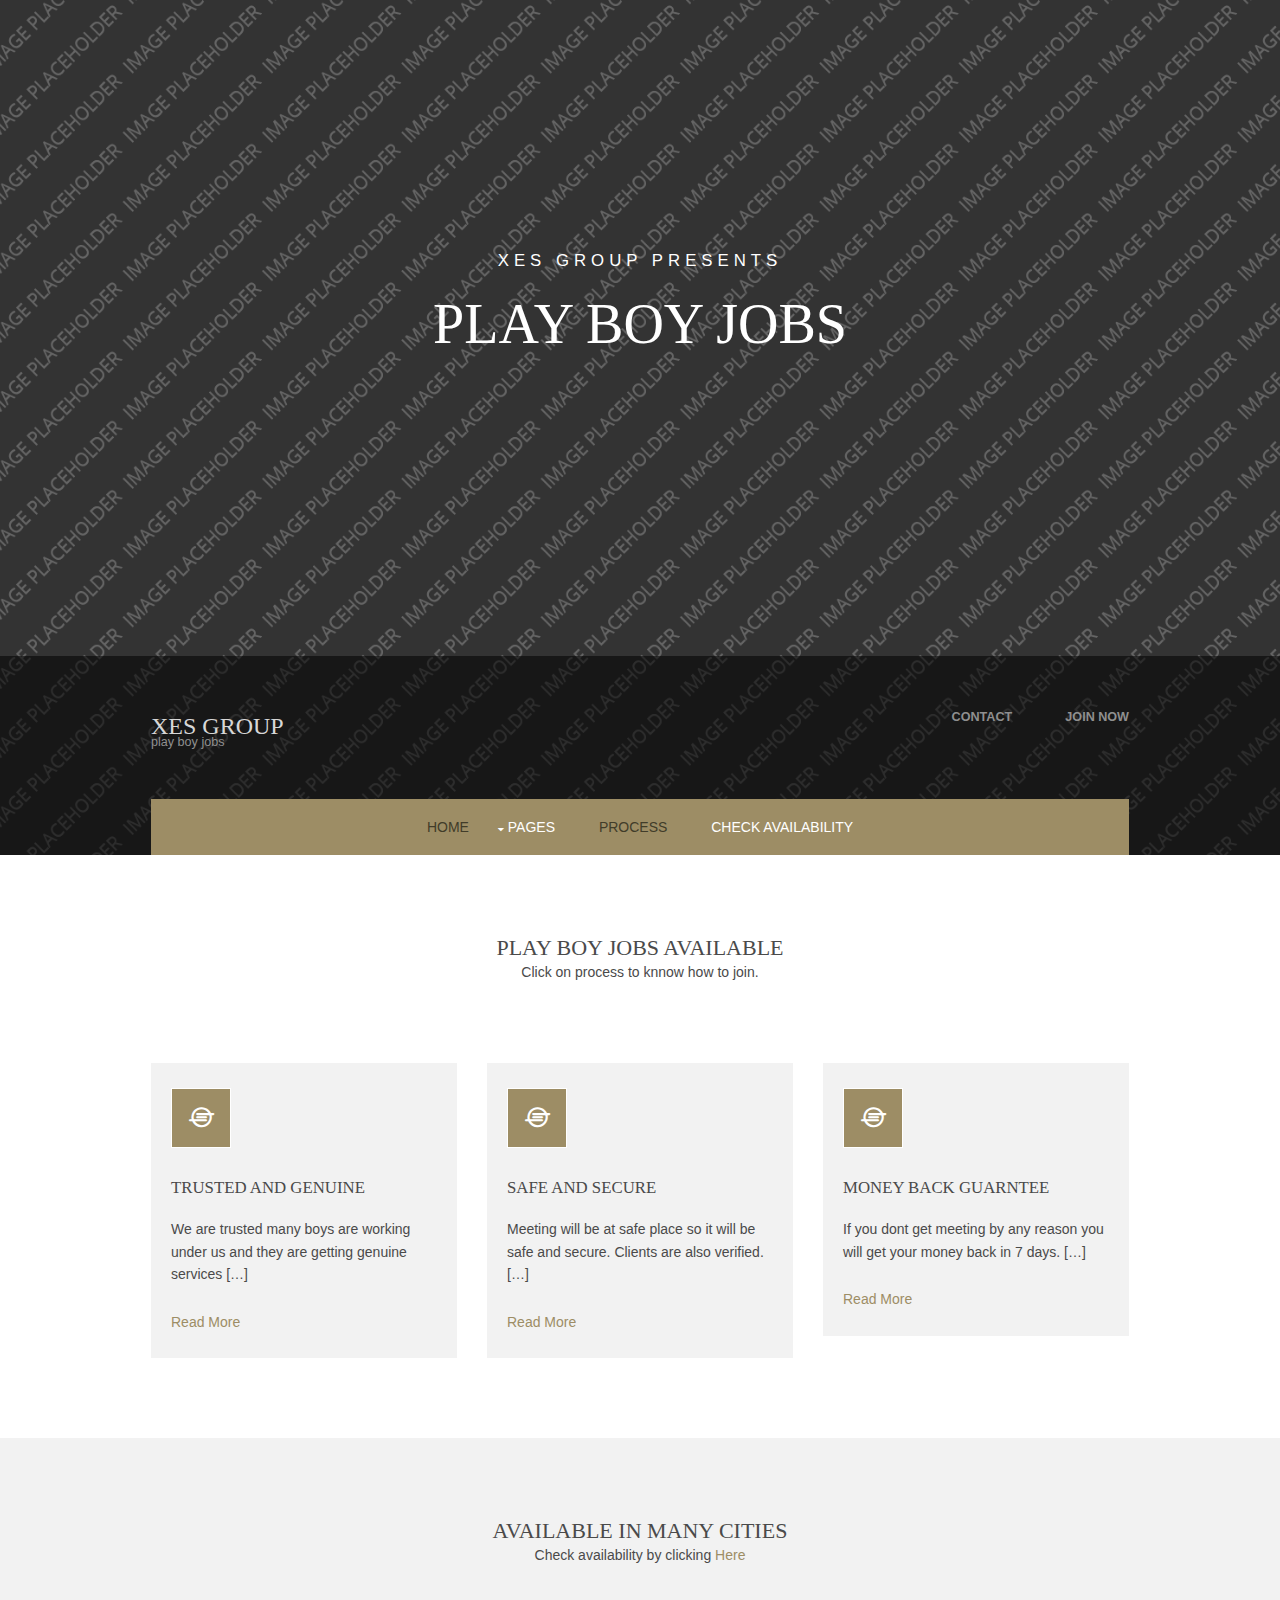
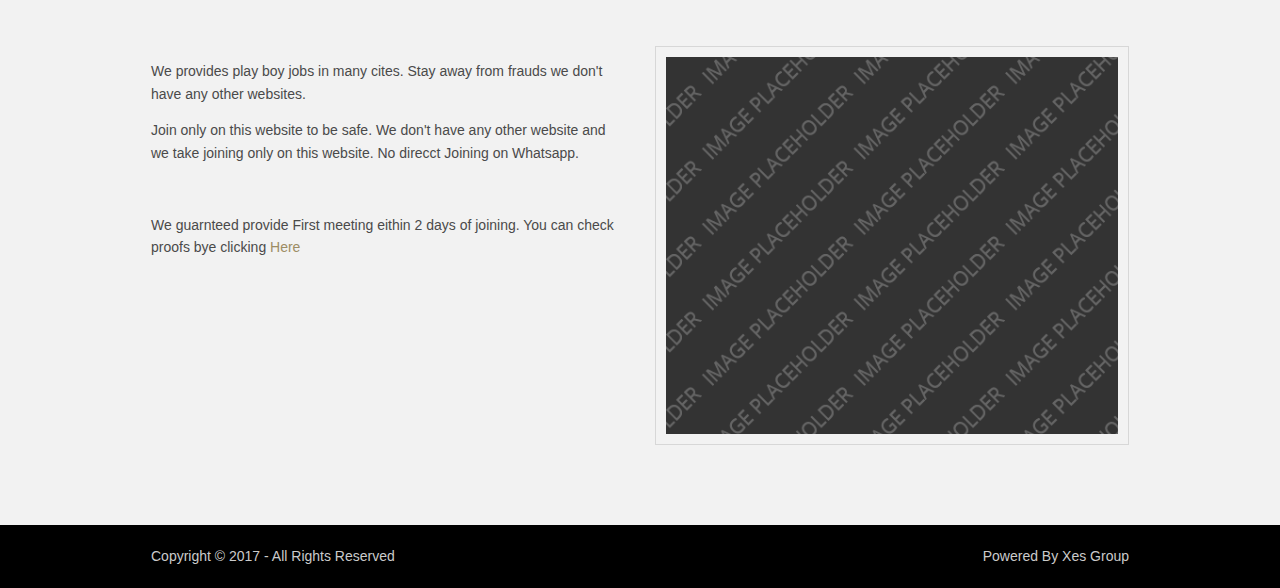
==== commit 07edc4aa: "Update index.html" ====
--- a/index.html
+++ b/index.html
@@ -9,7 +9,7 @@
 <html lang="en">
 <!-- To declare your language - read more here: https://www.w3.org/International/questions/qa-html-language-declarations -->
 <head>
-<title>Chevesic</title>
+<title>Xes Group</title>
 <meta charset="utf-8">
 <meta name="viewport" content="width=device-width, initial-scale=1.0, maximum-scale=1.0, user-scalable=no">
 <link href="layout/styles/layout.css" rel="stylesheet" type="text/css" media="all">
@@ -61,13 +61,15 @@
           <ul>
             <li><a href="pages/gallery.html">Proofs</a></li>
            
-            <li><a href="pages/sidebar-right.html">Comments</a></li>
+            <li><a href="pages/comment.html">Comments</a></li>
+            <li><a href="pages/check.html">Check Availability</a></li>
             
             
           </ul>
           
         </li>
-        <li class="active"><a href="#">Process</a></li>
+        <li class="active"><a href="pages/process.html">Process</a></li>
+        <li><a href="pages/check.html">Check Availability</a></li>
       </ul>
         
       <!-- ################################################################################################ -->
